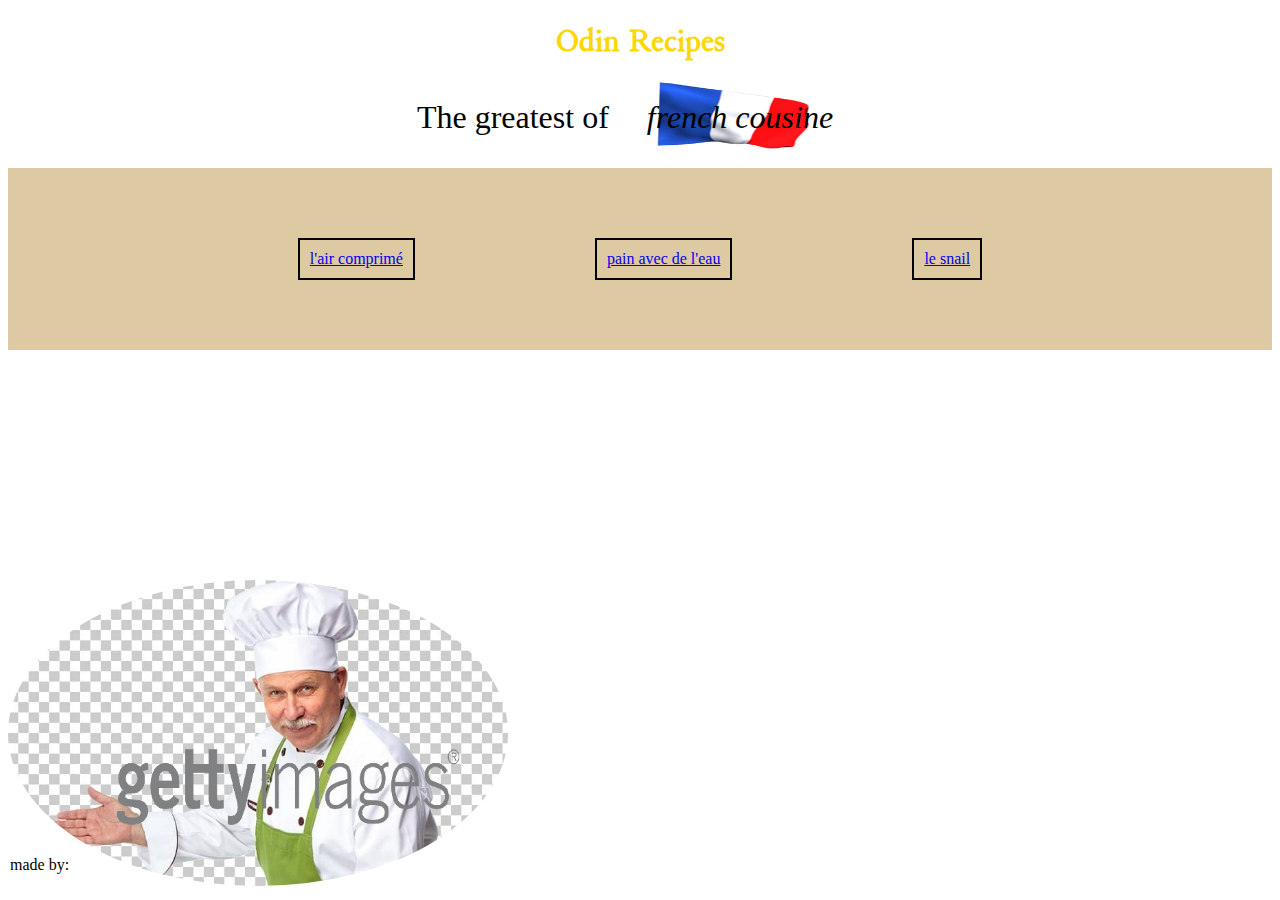
==== index.html @ 9892ab3d "initial commit" ====
<!DOCTYPE html>
<html lang="en">
<head>
    <meta charset="UTF-8">
    <meta name="viewport" content="width=device-width, initial-scale=1.0">
    <title>Recipes</title>
    <link rel="stylesheet" href="style.css"></link>
</head>
<body>
    <h1 class="title">Odin Recipes</h1>
    <p class="header">The greatest of <em class="french">french cousine</em></p>
    <div class="inner-menu">
        <div class="flex-container">
            <a class="food" href="recipes/air.html">l'air comprimé</a>
            <a class="food" href="recipes/bread with water.html">pain avec de l'eau</a>
            <a class="food" href="recipes/snail.html">le snail</a>
        </div>
    </div>    

<!--watch tutorial about portraits-->
    <p class="made-by">made by:</p>
    <div class="portrait">
        <img class="portrait-img" src="images/chef.jpg">
    </div>
</body>
</html>
---- style.css ----
@font-face {
    font-family: myFirstFont;
    src: url("font/FoulisGreek-3Wry.ttf");
}


.title {
    text-align: center;
    font-family: myFirstFont;
    color: gold
}
.header{
    text-align: center;
    font-size:xx-large
}
.food{
    text-align: center;
    border: 2px solid black;
    padding: 10px;
    margin: 10px;
}

.made-by{
    position:absolute;
    bottom: 10px;
    left: 10px;
}

.portrait{
    position: absolute;
    bottom: 10px;
    width: 500px;
    width: 500px;
}

.portrait-img{
    overflow: hidden;
    border-radius: 50%;
    width: 100%;
    height: 100%;
    object-fit: cover;
}

.inner-menu{
    background-color: #DDCAA2;
    padding: 20px;
    border: 20px solid transparent;
    background-position: center;
    background-repeat: no-repeat;
    background-size: cover;
    box-sizing: border-box;
}

.french{
    background-image:url(images/france_flag.gif);
    background-size: cover;
    background-position: center;
    background-repeat: repeat;
    background-size: 100% 100%;
    padding: 30px;
}

ul{
    display: flex;
    flex-wrap: wrap;
}

.flex-container {
    display: flex;
    gap: 160px;
    justify-content: center;
    align-items: center;
    padding: 20px;
}

.flex-container > div {
    margin: 10px;
    padding: 20px;
    font-size: 30px;
}
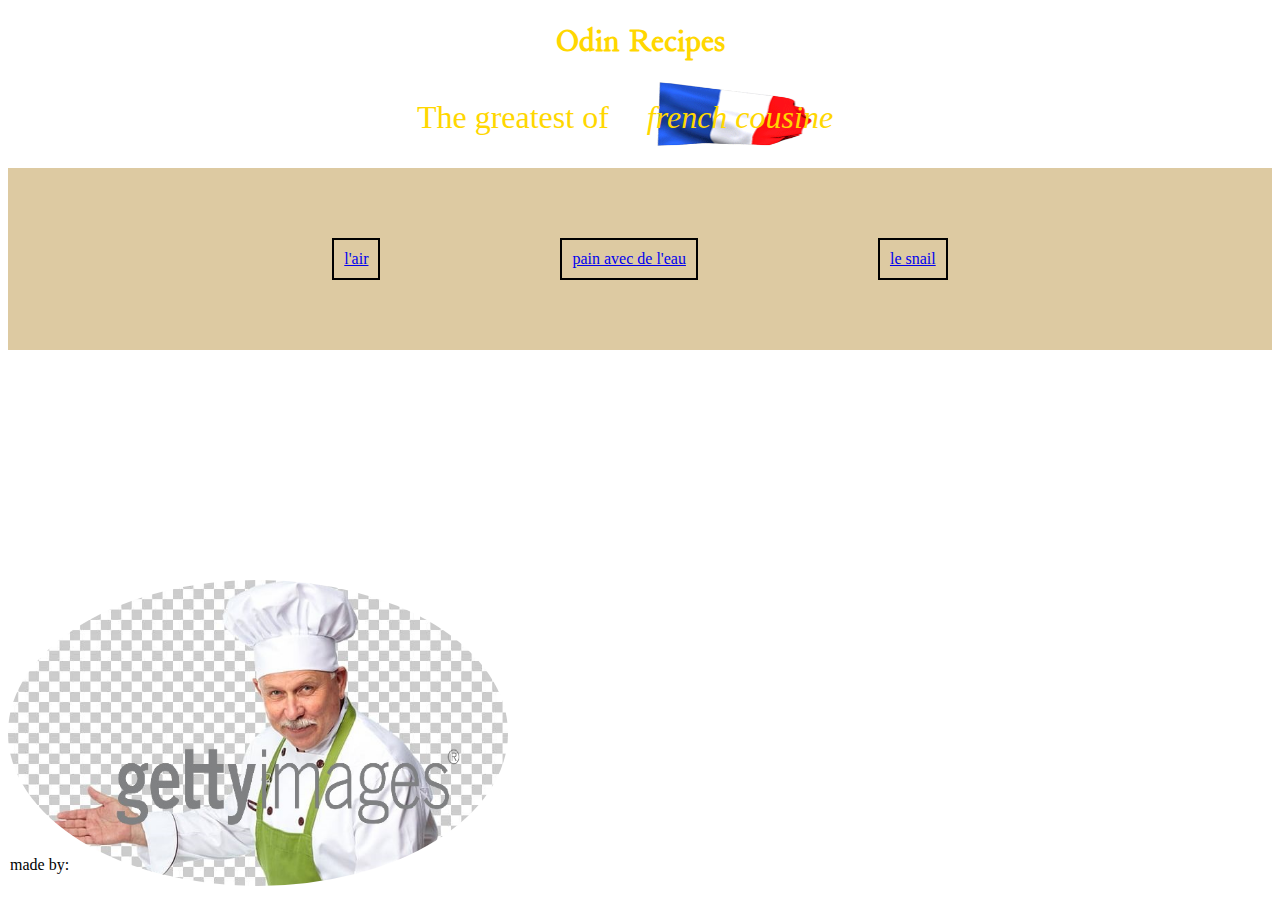
==== commit be0a63df: "fix: typo and styling" ====
--- a/index.html
+++ b/index.html
@@ -11,7 +11,7 @@
     <p class="header">The greatest of <em class="french">french cousine</em></p>
     <div class="inner-menu">
         <div class="flex-container">
-            <a class="food" href="recipes/air.html">l'air comprimé</a>
+            <a class="food" href="recipes/air.html">l'air</a>
             <a class="food" href="recipes/bread with water.html">pain avec de l'eau</a>
             <a class="food" href="recipes/snail.html">le snail</a>
         </div>
--- a/style.css
+++ b/style.css
@@ -3,7 +3,12 @@
     src: url("font/FoulisGreek-3Wry.ttf");
 }
 
-
+body{
+    background-image: url("images/paris.jpg");
+    background-repeat: no-repeat;
+    background-size: cover;
+    background-position: top center;
+}
 .title {
     text-align: center;
     font-family: myFirstFont;
@@ -11,7 +16,9 @@
 }
 .header{
     text-align: center;
-    font-size:xx-large
+    font-size:xx-large;
+    background-color: transparent;
+    color: gold
 }
 .food{
     text-align: center;
@@ -58,6 +65,7 @@
     background-repeat: repeat;
     background-size: 100% 100%;
     padding: 30px;
+    color: gold
 }
 
 ul{
